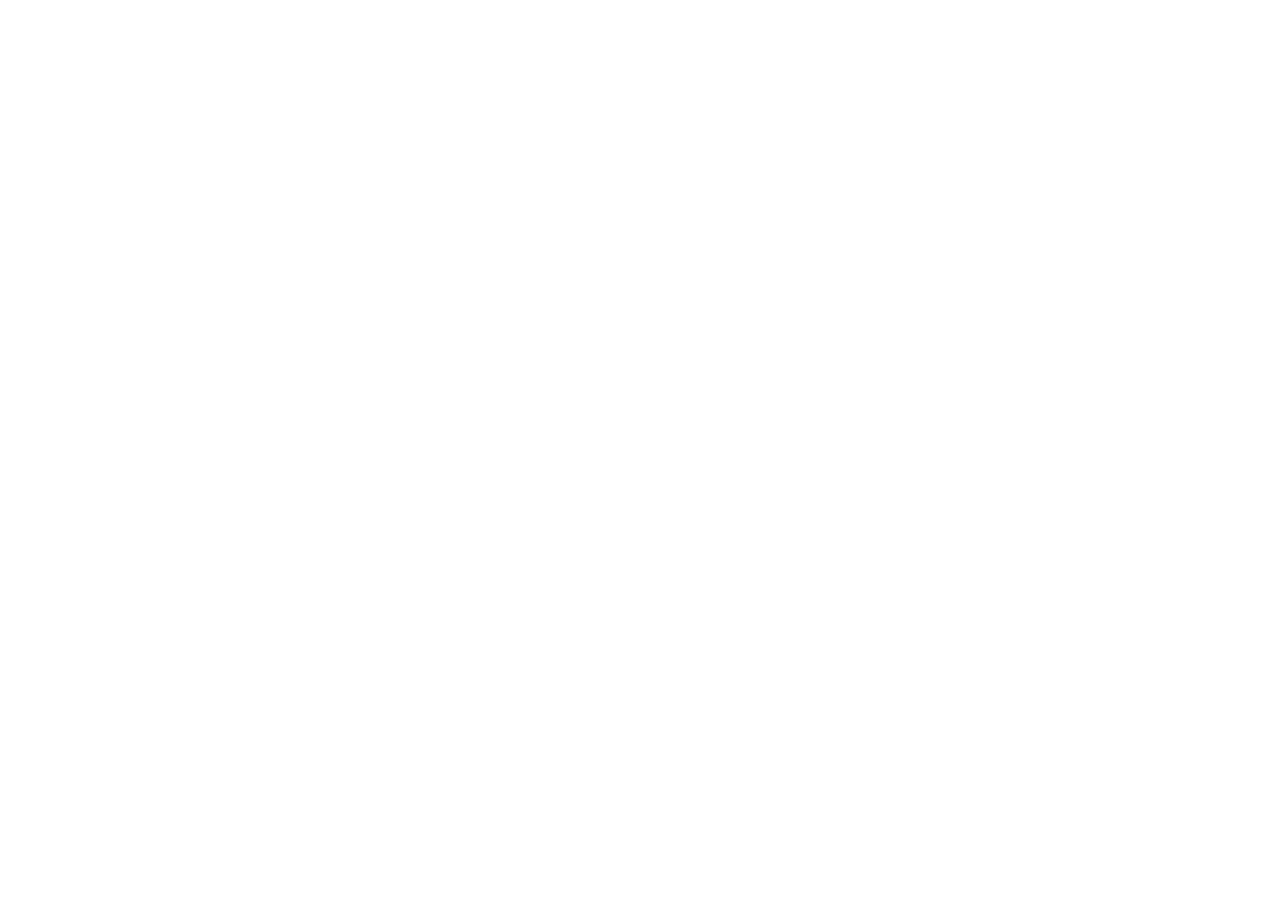
==== practice_2/index.html @ f57a5470 "init: create basic structure for practice_2" ====
<!DOCTYPE html>
<html lang="en">
<head>
    <meta charset="UTF-8">
    <meta name="viewport" content="width=device-width, initial-scale=1.0">
    <title>Practice_1</title>
</head>
<body>
    <script src="index.js"></script>
</body>
</html>
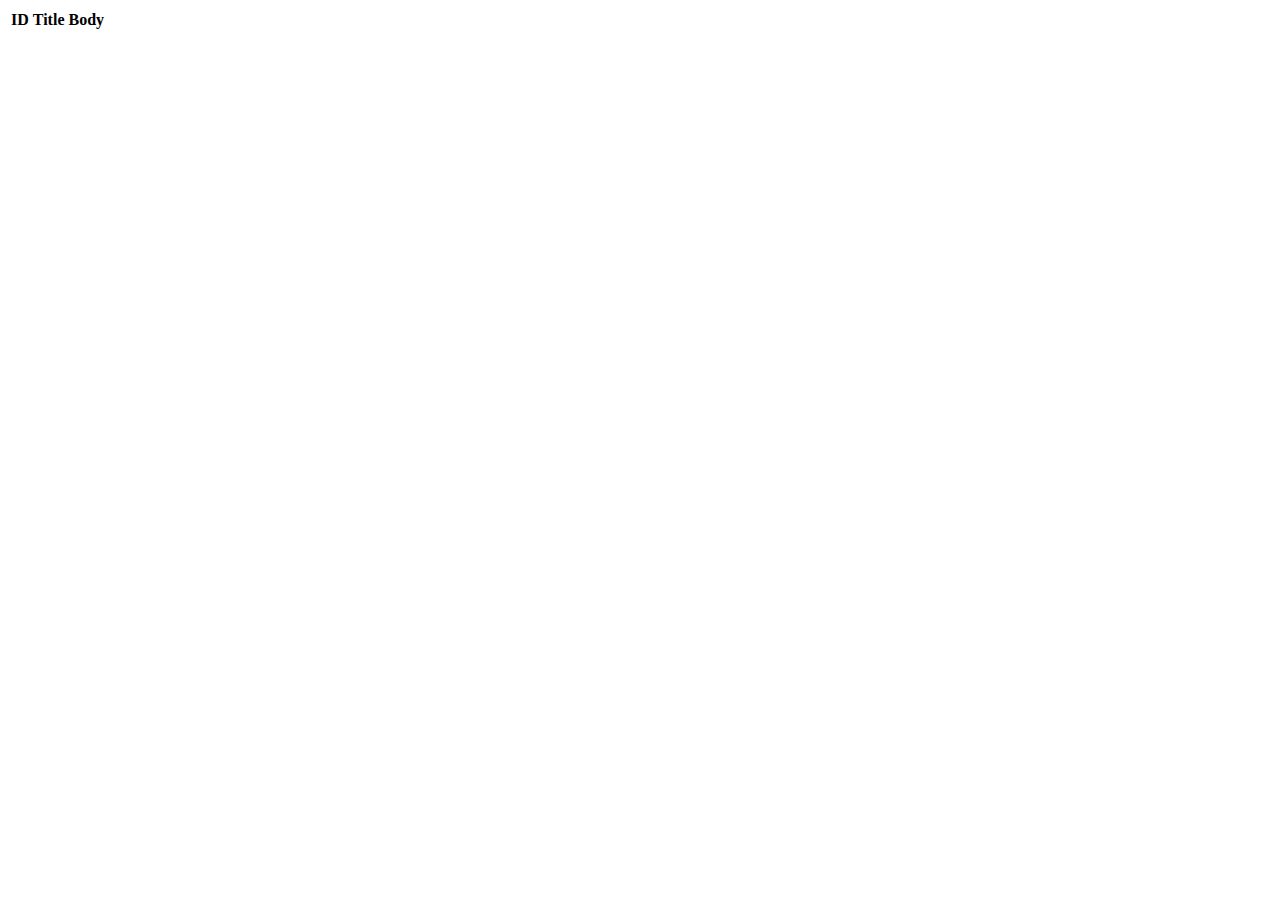
==== commit 4bac6f8d: "feat: create wrapper for the table and include style.css" ====
--- a/practice_2/index.html
+++ b/practice_2/index.html
@@ -4,8 +4,23 @@
     <meta charset="UTF-8">
     <meta name="viewport" content="width=device-width, initial-scale=1.0">
     <title>Practice_1</title>
+    <link href="https://fonts.googleapis.com/css2?family=Roboto+Mono&display=swap" rel="stylesheet">
+    <link rel="stylesheet" href="style.css">
 </head>
 <body>
+    <div class="container">
+        <table class="table">
+            <thead class="table__head">
+                <tr>
+                    <th>ID</th>
+                    <th>Title</th>
+                    <th>Body</th>
+                </tr>
+            </thead>
+            <tbody class="table__body">
+            </tbody>
+        </table>
+    </div>
     <script src="index.js"></script>
 </body>
 </html>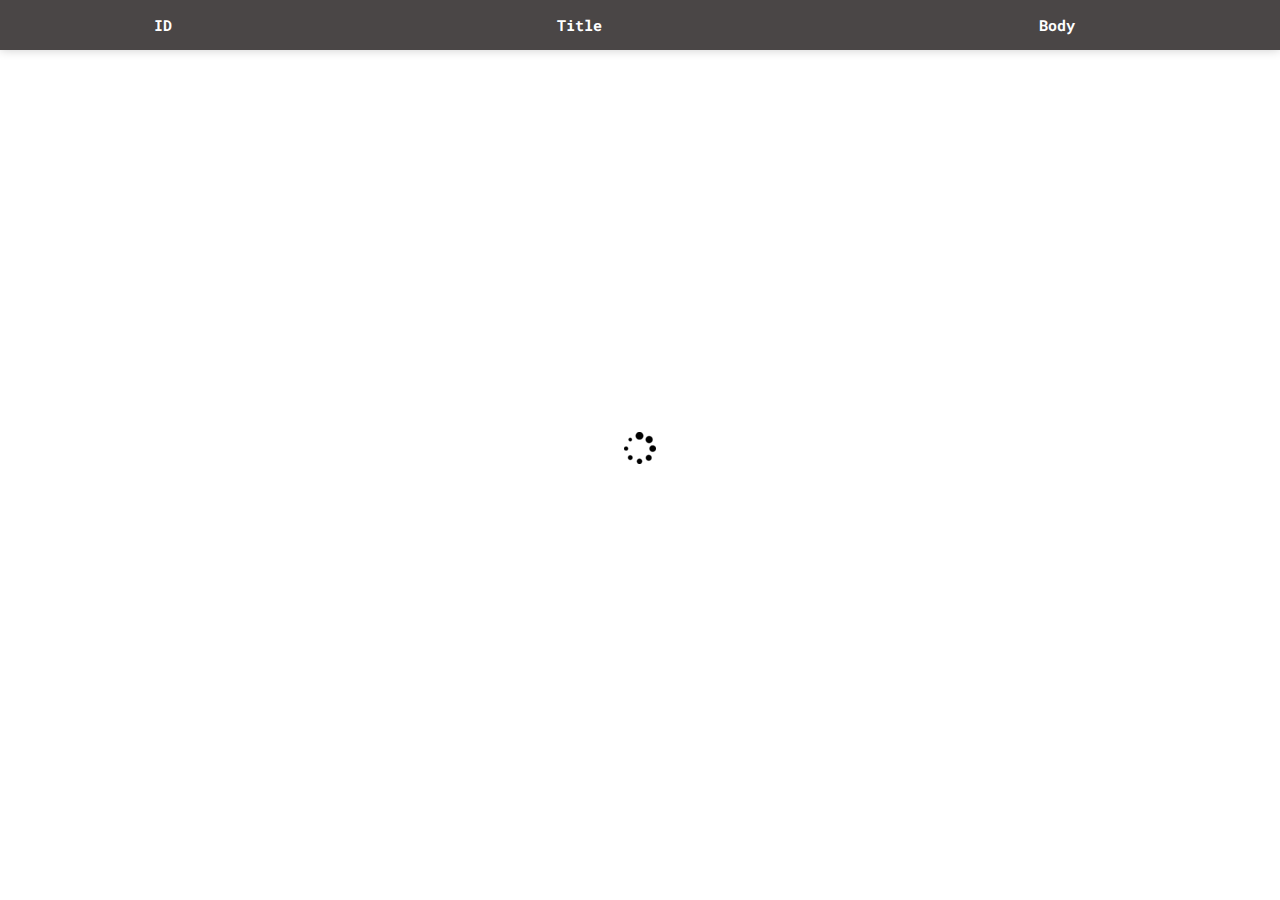
==== commit 8acd8d65: "feat: add loader" ====
--- a/practice_2/index.html
+++ b/practice_2/index.html
@@ -8,6 +8,7 @@
     <link rel="stylesheet" href="style.css">
 </head>
 <body>
+    <div id="loader" hidden><img src="loader.png" alt="loader"></div>
     <div class="container">
         <table class="table">
             <thead class="table__head">
--- a/practice_2/style.css
+++ b/practice_2/style.css
@@ -0,0 +1,55 @@
+html{
+    font-size: 10px;
+}
+
+body{
+    padding: 0;
+    margin: 0;
+    font-family: 'Roboto Mono', monospace;
+    font-size: 1.5rem;
+}
+
+.table {
+    width: 100%;
+    border-collapse: collapse;
+    box-shadow: 0 0 10px rgba(0, 0, 0, 0.2);
+    cursor: default;
+}
+
+.table__head {
+    background-color: #4a4646;
+    color: #fff;
+}
+
+.table__head th {
+    padding: 1.5rem;
+}
+
+.table__row:nth-child(even) {
+    background-color: #e0e0e0;
+}
+
+.table__row:hover {
+    background-color: #ccc;
+}
+
+.table__row td {
+    padding: 1rem;
+}
+
+#loader{
+    position: absolute;
+    top: 50%;
+    left: 50%;
+    transform: translate(-50%, -50%);
+    animation: circle 2s infinite;
+}
+
+@keyframes circle {
+    0% {
+        transform: rotate(0)
+    }
+    100% {
+        transform: rotate(360deg)
+    }
+}